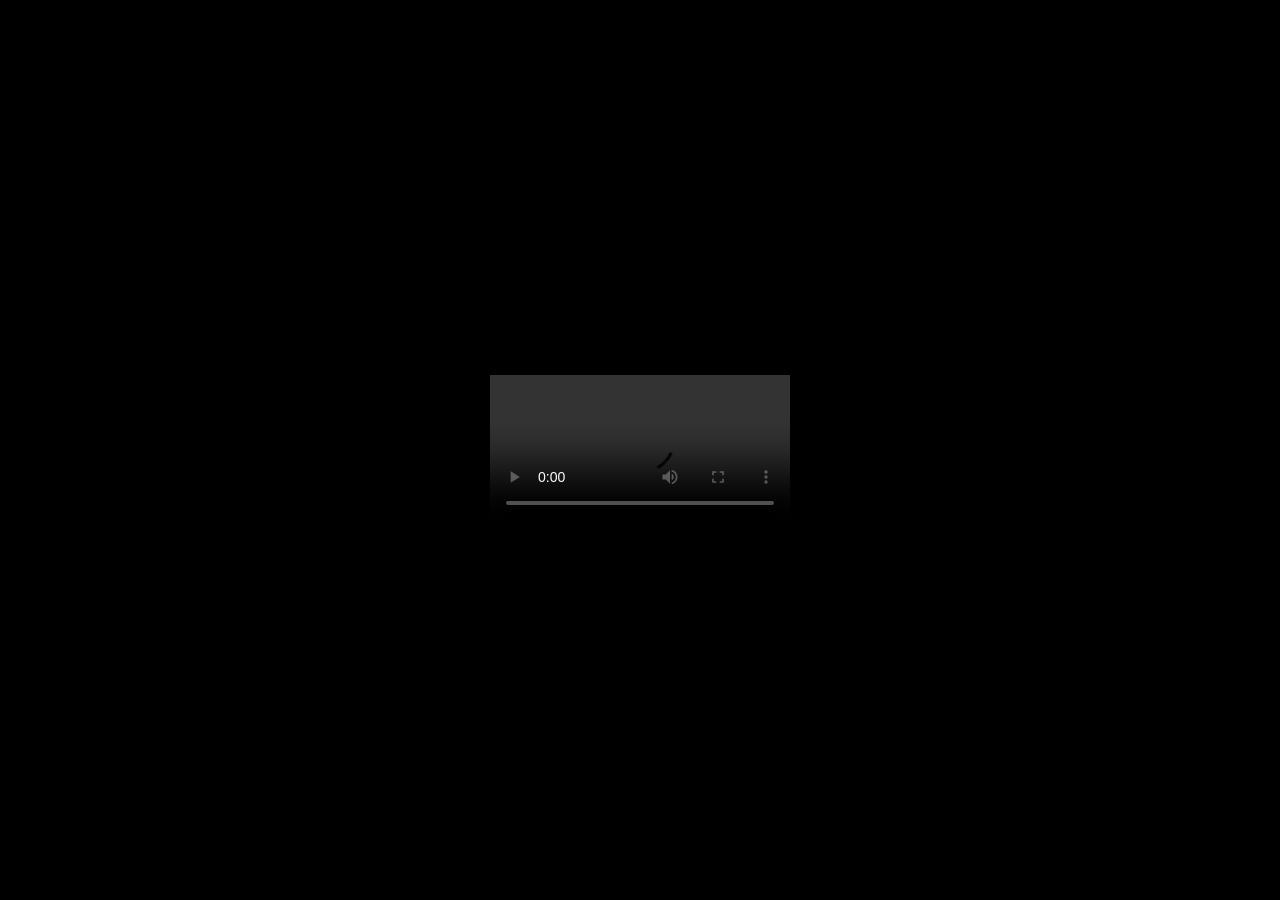
==== welcome_menu.html @ b33333a9 "Add files via upload" ====
<!DOCTYPE html>
<html lang="en">
<head>
    <meta charset="UTF-8">
    <meta name="viewport" content="width=device-width, initial-scale=1.0">
    <title>Welcome</title>
    <style>
        body, html {
            height: 100%;
            margin: 0;
            display: flex;
            justify-content: center;
            align-items: center;
            background-color: #000;
        }
        video {
            width: 100%;
            height: auto;
        }
    </style>
</head>
<body>
    <video id="welcomeVideo" controls autoplay>
        <source src="https://drive.google.com/uc?export=download&id=1QXDImKJCJauvGM_wKrVnGVI5vvfoHCMf" type="video/mp4">
        Your browser does not support the video tag.
    </video>
    <script>
        const video = document.getElementById('welcomeVideo');
        video.onended = function() {
            window.location.href = 'https://drive.google.com/uc?export=download&id=1BwTYz93iPHv1ygnHyiECRJ3DWXEUy59J';
        };
    </script>
</body>
</html>
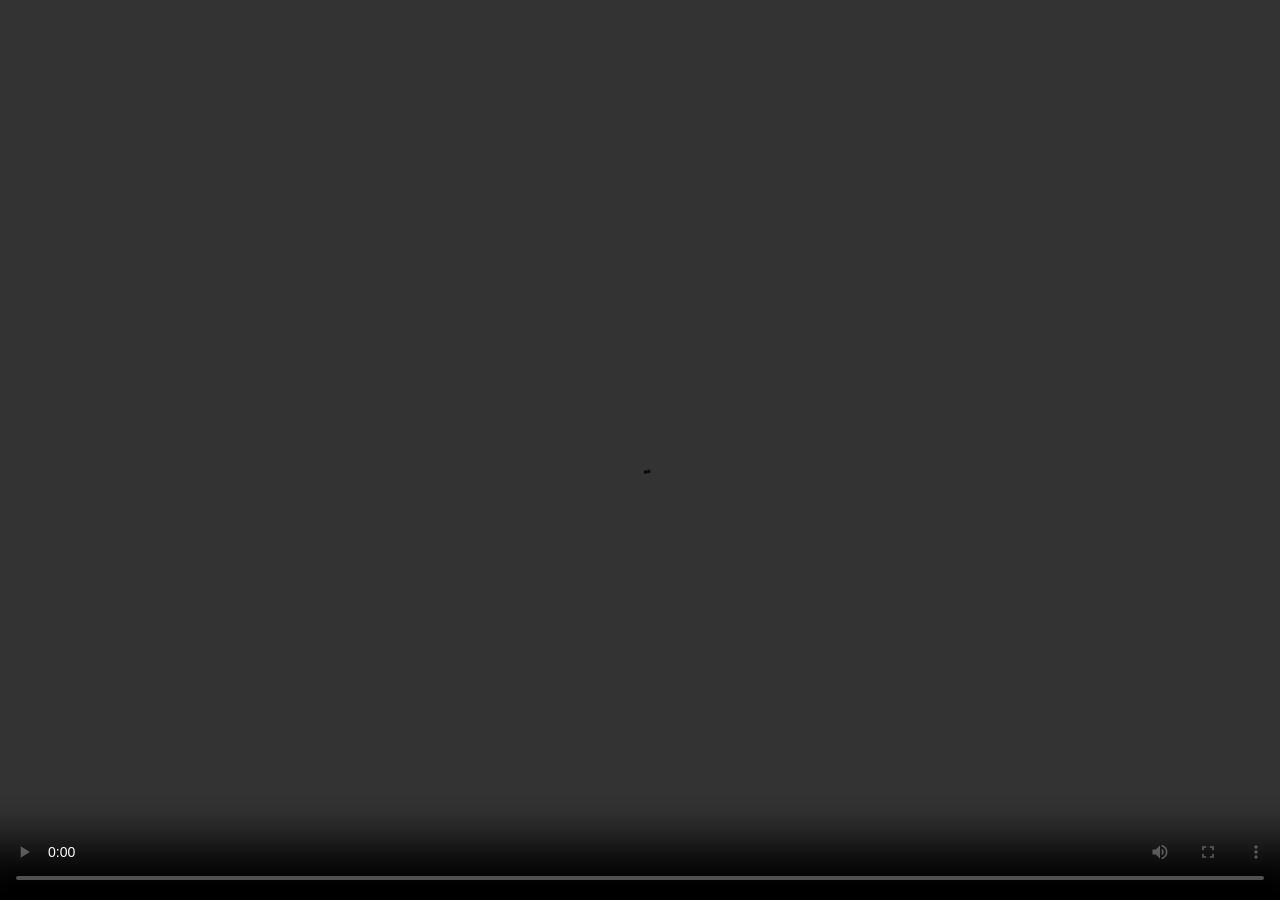
==== commit 4dd0e173: "Update welcome_menu.html" ====
--- a/welcome_menu.html
+++ b/welcome_menu.html
@@ -1,35 +1,30 @@
-
 <!DOCTYPE html>
 <html lang="en">
 <head>
     <meta charset="UTF-8">
     <meta name="viewport" content="width=device-width, initial-scale=1.0">
-    <title>Welcome</title>
+    <title>Video and Menu</title>
     <style>
-        body, html {
-            height: 100%;
+        body {
             margin: 0;
-            display: flex;
-            justify-content: center;
-            align-items: center;
-            background-color: #000;
+            overflow: hidden;
         }
         video {
-            width: 100%;
-            height: auto;
+            width: 100vw;
+            height: 100vh;
+            object-fit: cover;
         }
     </style>
 </head>
 <body>
-    <video id="welcomeVideo" controls autoplay>
-        <source src="https://drive.google.com/uc?export=download&id=1QXDImKJCJauvGM_wKrVnGVI5vvfoHCMf" type="video/mp4">
+    <video id="video" controls autoplay>
+        <source src="https://yourusername.github.io/cafe-menu/Believe-2.mp4" type="video/mp4">
         Your browser does not support the video tag.
     </video>
     <script>
-        const video = document.getElementById('welcomeVideo');
-        video.onended = function() {
-            window.location.href = 'https://drive.google.com/uc?export=download&id=1BwTYz93iPHv1ygnHyiECRJ3DWXEUy59J';
-        };
+        document.getElementById('video').addEventListener('ended', function() {
+            window.location.href = 'https://yourusername.github.io/cafe-menu/menu.pdf';
+        });
     </script>
 </body>
 </html>
